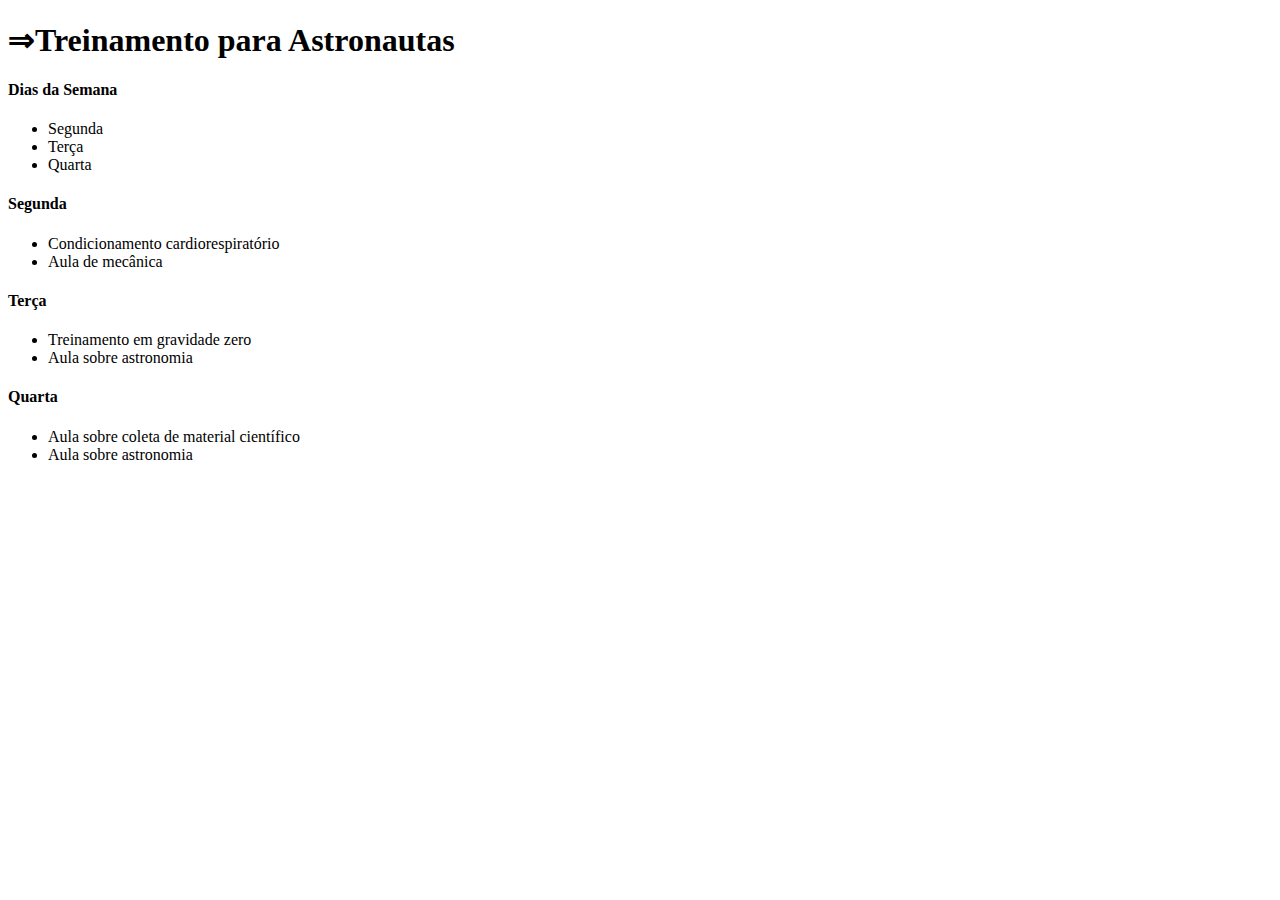
==== Recriando uma página com CSS/index_Treinamento para Astronautas.html @ e11d7330 "CSS" ====
<!DOCTYPE html>
<html lang="en">
  <head>
    <link rel="stylesheet" href="style.css" />
    <title>Treinamento para Astronautas</title>
  </head>
  <body>
    <h1>&rArr;Treinamento para Astronautas</h1>
    <h4>Dias da Semana</h4>
    <ul>
      <li>Segunda</li>
      <li>Terça</li>
      <li>Quarta</li>
    </ul>

    <h4>Segunda</h4>
    <ul>
      <li>Condicionamento cardiorespiratório</li>
      <li>Aula de mecânica</li>
    </ul>

    <h4>Terça</h4>
    <ul>
      <li>Treinamento em gravidade zero</li>
      <li>Aula sobre astronomia</li>
    </ul>

    <h4>Quarta</h4>
    <ul>
      <li>Aula sobre coleta de material científico</li>
      <li>Aula sobre astronomia</li>
    </ul>
  </body>
</html>
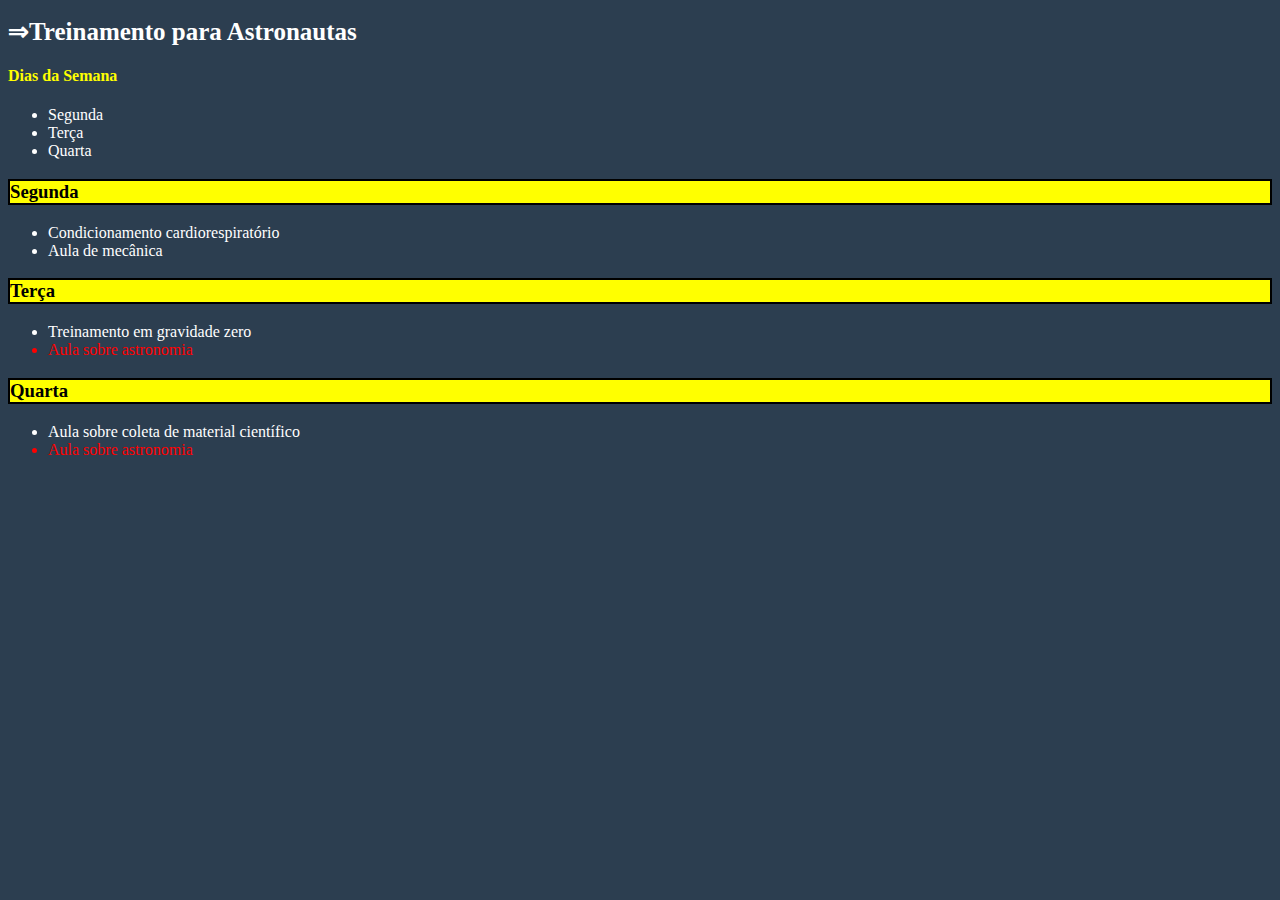
==== commit 52169358: "CSS" ====
--- a/Recriando uma página com CSS/index_Treinamento para Astronautas.html
+++ b/Recriando uma página com CSS/index_Treinamento para Astronautas.html
@@ -1,34 +1,34 @@
 <!DOCTYPE html>
 <html lang="en">
   <head>
-    <link rel="stylesheet" href="style.css" />
+    <link rel="stylesheet" href="style_Treinamento para Astronautas.css" />
     <title>Treinamento para Astronautas</title>
   </head>
   <body>
     <h1>&rArr;Treinamento para Astronautas</h1>
-    <h4>Dias da Semana</h4>
+    <h4 id="diasemana">Dias da Semana</h4>
     <ul>
       <li>Segunda</li>
       <li>Terça</li>
       <li>Quarta</li>
     </ul>
 
-    <h4>Segunda</h4>
+    <h3 id="dia">Segunda</h3>
     <ul>
       <li>Condicionamento cardiorespiratório</li>
       <li>Aula de mecânica</li>
     </ul>
 
-    <h4>Terça</h4>
+    <h3 id="dia">Terça</h3>
     <ul>
       <li>Treinamento em gravidade zero</li>
-      <li>Aula sobre astronomia</li>
+      <li id="astronomia">Aula sobre astronomia</li>
     </ul>
 
-    <h4>Quarta</h4>
+    <h3 id="dia">Quarta</h3>
     <ul>
       <li>Aula sobre coleta de material científico</li>
-      <li>Aula sobre astronomia</li>
+      <li id="astronomia">Aula sobre astronomia</li>
     </ul>
   </body>
 </html>
--- a/Recriando uma página com CSS/style_Treinamento para Astronautas.css
+++ b/Recriando uma página com CSS/style_Treinamento para Astronautas.css
@@ -0,0 +1,21 @@
+body {
+  background-color: #2c3e50;
+}
+h1 {
+  color: white;
+  font-size: 25px;
+}
+#astronomia {
+  color: red;
+}
+li {
+  color: white;
+}
+#diasemana {
+  color: yellow;
+}
+#dia {
+  border: 2px solid;
+  color: black;
+  background-color: yellow;
+}
